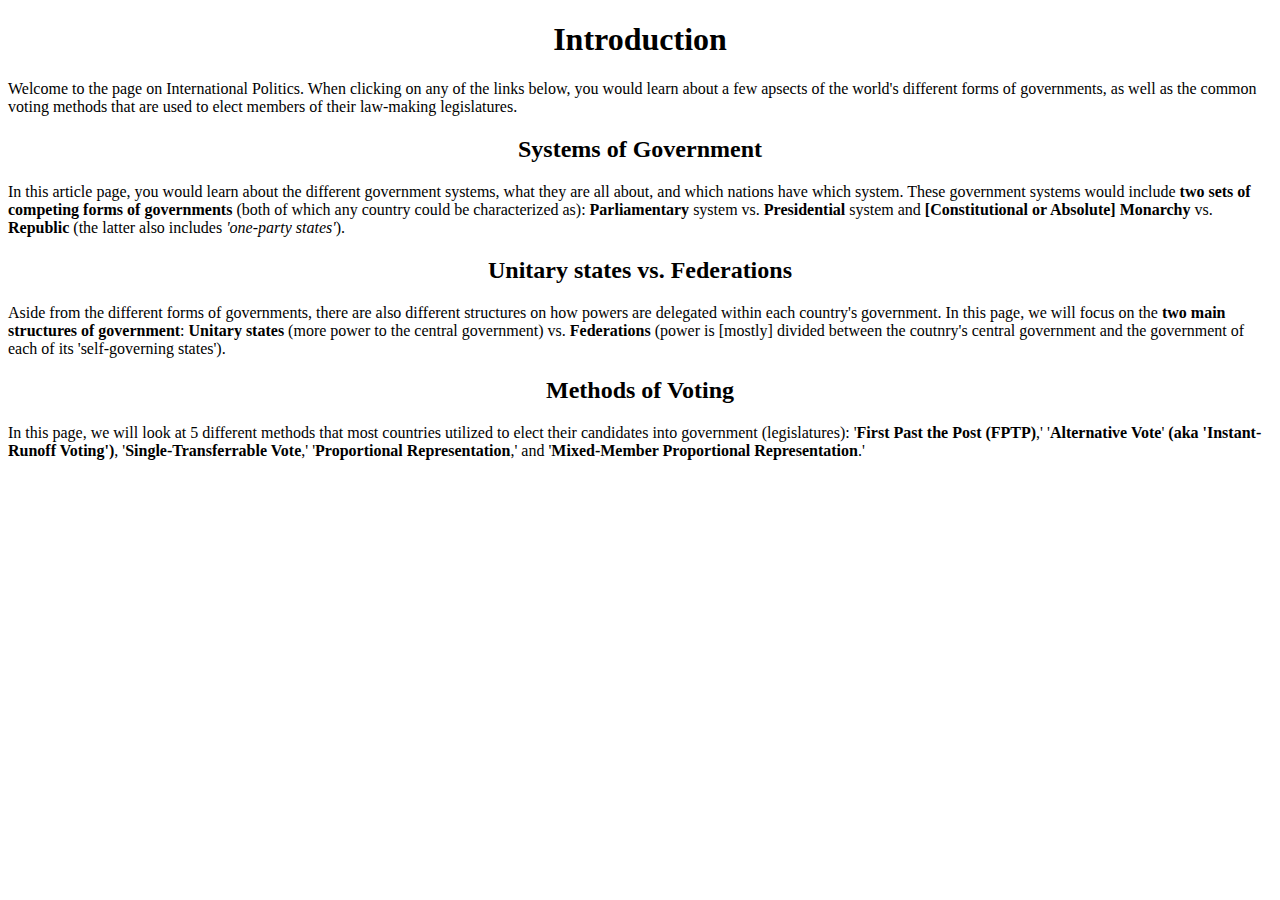
==== index.html @ d6157b3a "fill in content for main web page" ====
<!DOCTYPE html>
<html>
<head>
<meta charset="UTF-8">
<title>Intro to International Politics (an overview)</title>
<style>
    body {
      background-image: url("project_images/political-globe.jpg");
      background-repeat: no-repeat;
      background-attachment: fixed;
      background-size: cover;
    }
    h1, h2 {
      text-align: center;
    }
</style>
</head>

<body>
<h1>Introduction</h1>
<p>Welcome to the page on International Politics. When clicking on any of the links below, you would learn about a few apsects of the world's different forms of governments, as well as the common voting methods that are used to elect members of their law-making legislatures.</p>
<h2><!-- Link for a potential soon-to-be-made web page (<a href="Systems of Government">)-->Systems of Government</h2>
<p>In this article page, you would learn about the different government systems, what they are all about, and which nations have which system. These government systems would include <strong>two sets of competing forms of governments</strong> (both of which any country could be characterized as): <strong>Parliamentary</strong> system vs. <strong>Presidential</strong> system and <strong>[Constitutional or Absolute] Monarchy</strong> vs. <strong>Republic</strong> (the latter also includes <em>'one-party states'</em>).</p>
<h2><!-- Link for a potential soon-to-be-made web page (<a href="Unitary states vs. Federations">)-->Unitary states vs. Federations</h2>
<p>Aside from the different forms of governments, there are also different structures on how powers are delegated within each country's government. In this page, we will focus on the <strong>two main structures of government</strong>: <strong>Unitary states</strong> (more power to the central government) vs. <strong>Federations</strong> (power is [mostly] divided between the coutnry's central government and the government of each of its 'self-governing states').</p>
<h2><!-- Link for a potential soon-to-be-made web page (<a href="Methods of Voting">)-->Methods of Voting</h2>
<p>In this page, we will look at 5 different methods that most countries utilized to elect their candidates into government (legislatures): '<strong>First Past the Post (FPTP)</strong>,' '<strong>Alternative Vote</strong>' <strong>(aka 'Instant-Runoff Voting')</strong>, '<strong>Single-Transferrable Vote</strong>,' '<strong>Proportional Representation</strong>,' and '<strong>Mixed-Member Proportional Representation</strong>.'</p>
</body>

</html>
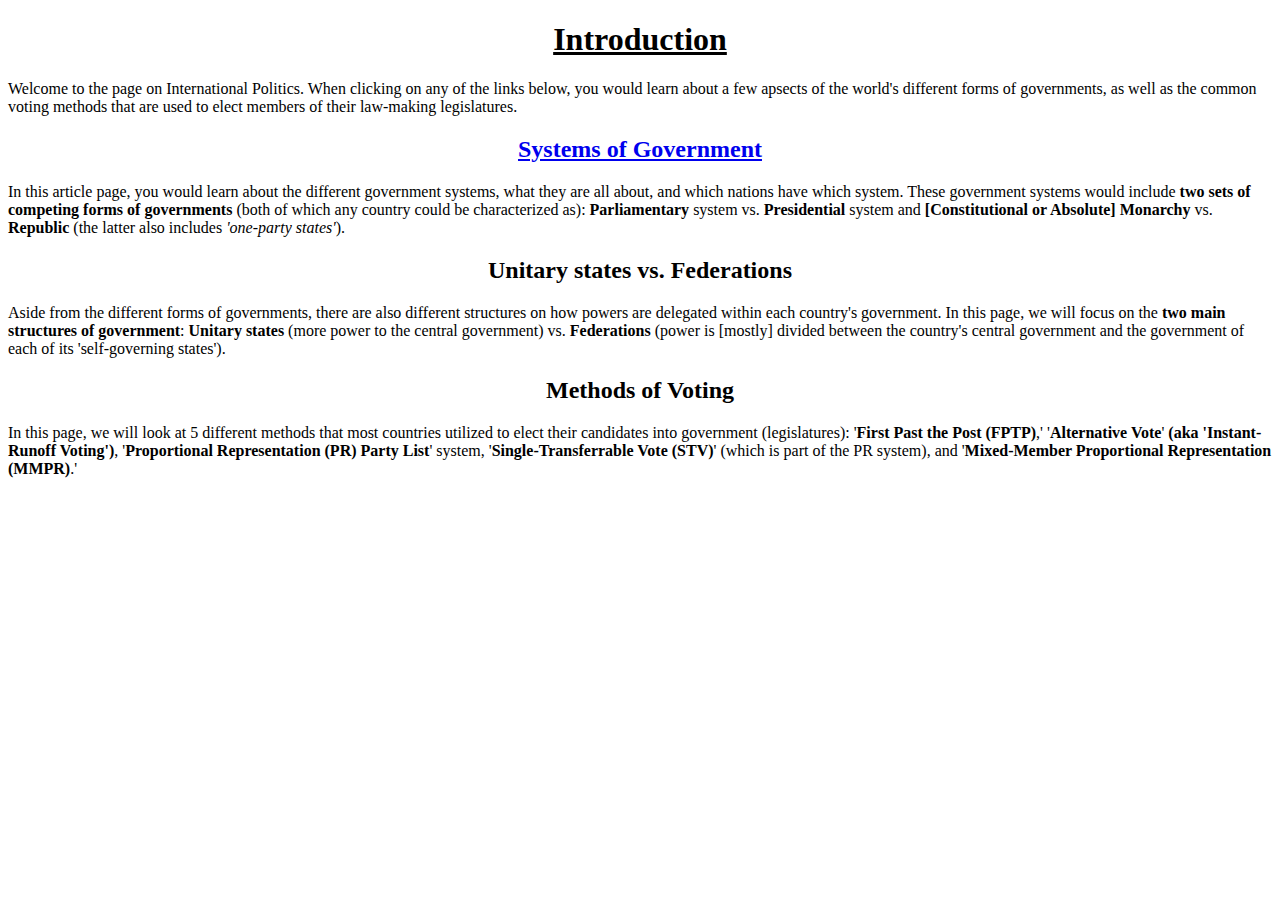
==== commit 362f1e00: "update pages with content and links" ====
--- a/index.html
+++ b/index.html
@@ -3,28 +3,23 @@
 <head>
 <meta charset="UTF-8">
 <title>Intro to International Politics (an overview)</title>
-<style>
-    body {
-      background-image: url("project_images/political-globe.jpg");
-      background-repeat: no-repeat;
-      background-attachment: fixed;
-      background-size: cover;
-    }
-    h1, h2 {
-      text-align: center;
-    }
-</style>
+<link rel="stylesheet" href="css/style.css">
 </head>
 
 <body>
+<header>
 <h1>Introduction</h1>
-<p>Welcome to the page on International Politics. When clicking on any of the links below, you would learn about a few apsects of the world's different forms of governments, as well as the common voting methods that are used to elect members of their law-making legislatures.</p>
-<h2><!-- Link for a potential soon-to-be-made web page (<a href="Systems of Government">)-->Systems of Government</h2>
-<p>In this article page, you would learn about the different government systems, what they are all about, and which nations have which system. These government systems would include <strong>two sets of competing forms of governments</strong> (both of which any country could be characterized as): <strong>Parliamentary</strong> system vs. <strong>Presidential</strong> system and <strong>[Constitutional or Absolute] Monarchy</strong> vs. <strong>Republic</strong> (the latter also includes <em>'one-party states'</em>).</p>
+    <p>Welcome to the page on International Politics. When clicking on any of the links below, you would learn about a few apsects of the world's different forms of governments, as well as the common voting methods that are used to elect members of their law-making legislatures.</p>
+</header>
+
+<section>
+<h2><a href="Systems_of_Government.html">Systems of Government</a></h2>
+    <p>In this article page, you would learn about the different government systems, what they are all about, and which nations have which system. These government systems would include <strong>two sets of competing forms of governments</strong> (both of which any country could be characterized as): <strong>Parliamentary</strong> system vs. <strong>Presidential</strong> system and <strong>[Constitutional or Absolute] Monarchy</strong> vs. <strong>Republic</strong> (the latter also includes <em>'one-party states'</em>).</p>
 <h2><!-- Link for a potential soon-to-be-made web page (<a href="Unitary states vs. Federations">)-->Unitary states vs. Federations</h2>
-<p>Aside from the different forms of governments, there are also different structures on how powers are delegated within each country's government. In this page, we will focus on the <strong>two main structures of government</strong>: <strong>Unitary states</strong> (more power to the central government) vs. <strong>Federations</strong> (power is [mostly] divided between the coutnry's central government and the government of each of its 'self-governing states').</p>
+    <p>Aside from the different forms of governments, there are also different structures on how powers are delegated within each country's government. In this page, we will focus on the <strong>two main structures of government</strong>: <strong>Unitary states</strong> (more power to the central government) vs. <strong>Federations</strong> (power is [mostly] divided between the country's central government and the government of each of its 'self-governing states').</p>
 <h2><!-- Link for a potential soon-to-be-made web page (<a href="Methods of Voting">)-->Methods of Voting</h2>
-<p>In this page, we will look at 5 different methods that most countries utilized to elect their candidates into government (legislatures): '<strong>First Past the Post (FPTP)</strong>,' '<strong>Alternative Vote</strong>' <strong>(aka 'Instant-Runoff Voting')</strong>, '<strong>Single-Transferrable Vote</strong>,' '<strong>Proportional Representation</strong>,' and '<strong>Mixed-Member Proportional Representation</strong>.'</p>
+    <p>In this page, we will look at 5 different methods that most countries utilized to elect their candidates into government (legislatures): '<strong>First Past the Post (FPTP)</strong>,' '<strong>Alternative Vote</strong>' <strong>(aka 'Instant-Runoff Voting')</strong>, '<strong>Proportional Representation (PR) Party List</strong>' system, '<strong>Single-Transferrable Vote (STV)</strong>' (which is part of the PR system), and '<strong>Mixed-Member Proportional Representation (MMPR)</strong>.'</p>
+</section>
 </body>
 
 </html>--- a/css/style.css
+++ b/css/style.css
@@ -0,0 +1,22 @@
+body {
+  background-image: url("../project_images/political-globe.jpg");
+  background-repeat: no-repeat;
+  background-attachment: fixed;
+  background-size: cover;
+}
+h1, h2, h3 {
+  text-align: center;
+}
+
+h1 {
+  font-size: 2em;
+  text-decoration: underline;
+}
+
+h3 {
+  text-decoration: underline;
+}
+
+ol li {
+  font-weight: bold;
+}
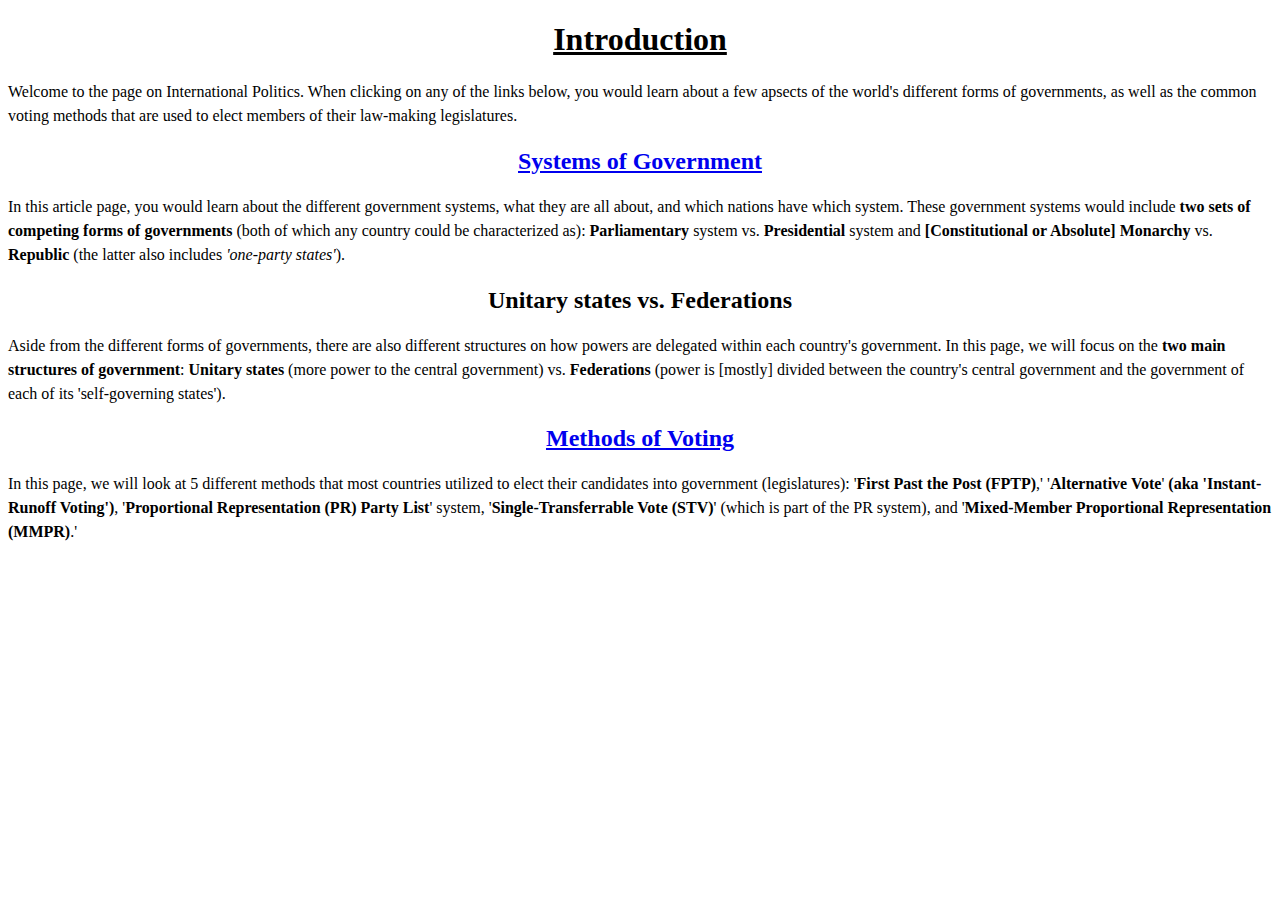
==== commit b4cb0f9b: "update html pages with links and content" ====
--- a/index.html
+++ b/index.html
@@ -17,7 +17,7 @@
     <p>In this article page, you would learn about the different government systems, what they are all about, and which nations have which system. These government systems would include <strong>two sets of competing forms of governments</strong> (both of which any country could be characterized as): <strong>Parliamentary</strong> system vs. <strong>Presidential</strong> system and <strong>[Constitutional or Absolute] Monarchy</strong> vs. <strong>Republic</strong> (the latter also includes <em>'one-party states'</em>).</p>
 <h2><!-- Link for a potential soon-to-be-made web page (<a href="Unitary states vs. Federations">)-->Unitary states vs. Federations</h2>
     <p>Aside from the different forms of governments, there are also different structures on how powers are delegated within each country's government. In this page, we will focus on the <strong>two main structures of government</strong>: <strong>Unitary states</strong> (more power to the central government) vs. <strong>Federations</strong> (power is [mostly] divided between the country's central government and the government of each of its 'self-governing states').</p>
-<h2><!-- Link for a potential soon-to-be-made web page (<a href="Methods of Voting">)-->Methods of Voting</h2>
+<h2><a href="Methods of Voting">Methods of Voting</a></h2>
     <p>In this page, we will look at 5 different methods that most countries utilized to elect their candidates into government (legislatures): '<strong>First Past the Post (FPTP)</strong>,' '<strong>Alternative Vote</strong>' <strong>(aka 'Instant-Runoff Voting')</strong>, '<strong>Proportional Representation (PR) Party List</strong>' system, '<strong>Single-Transferrable Vote (STV)</strong>' (which is part of the PR system), and '<strong>Mixed-Member Proportional Representation (MMPR)</strong>.'</p>
 </section>
 </body>
--- a/css/style.css
+++ b/css/style.css
@@ -1,9 +1,23 @@
-body {
-  background-image: url("../project_images/political-globe.jpg");
+.background-image {
+  position: fixed;
   background-repeat: no-repeat;
-  background-attachment: fixed;
   background-size: cover;
+  left: 0;
+  right: 0;
+  z-index: -1;
+
+  display: block;
+  background-image: url('../project_images/political-globe.jpg');
+  width: 100%;
+  height: 100%;
+
+  -webkit-filter: blur(1px);
+  -moz-filter: blur(1px);
+  -o-filter: blur(1px);
+  -ms-filter: blur(1px);
+  filter: blur(1px);
 }
+
 h1, h2, h3 {
   text-align: center;
 }
@@ -17,6 +31,18 @@
   text-decoration: underline;
 }
 
-ol li {
+/*ul {
   font-weight: bold;
+}*/
+
+li, p {
+  line-height: 1.5em;
 }
+
+td, th {
+  text-align: center;
+}
+
+th {
+  font-size: 1.25em;
+}
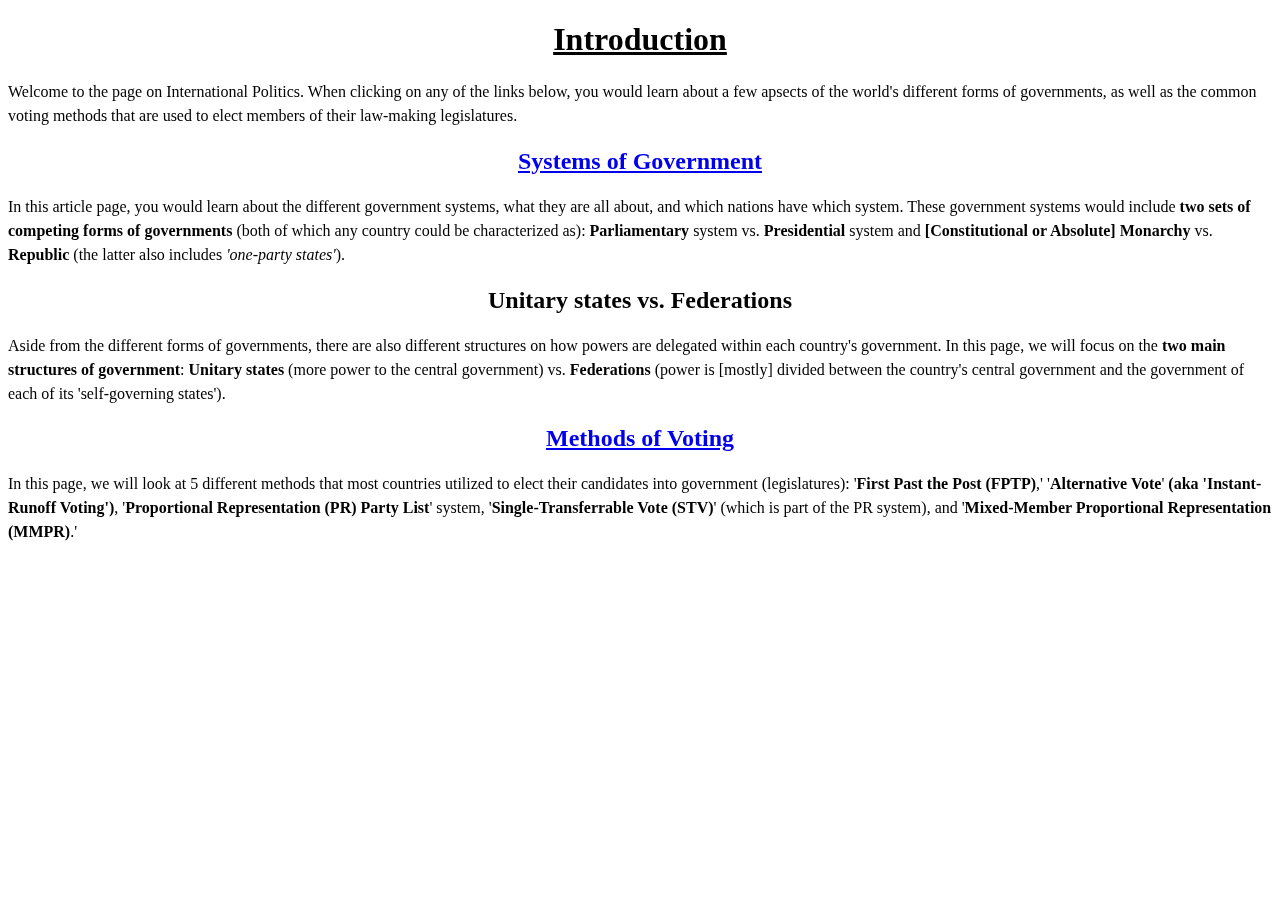
==== commit 979207b2: "update html page with content and local links" ====
--- a/index.html
+++ b/index.html
@@ -7,6 +7,7 @@
 </head>
 
 <body>
+<div class="background-image"></div>
 <header>
 <h1>Introduction</h1>
     <p>Welcome to the page on International Politics. When clicking on any of the links below, you would learn about a few apsects of the world's different forms of governments, as well as the common voting methods that are used to elect members of their law-making legislatures.</p>
@@ -17,7 +18,7 @@
     <p>In this article page, you would learn about the different government systems, what they are all about, and which nations have which system. These government systems would include <strong>two sets of competing forms of governments</strong> (both of which any country could be characterized as): <strong>Parliamentary</strong> system vs. <strong>Presidential</strong> system and <strong>[Constitutional or Absolute] Monarchy</strong> vs. <strong>Republic</strong> (the latter also includes <em>'one-party states'</em>).</p>
 <h2><!-- Link for a potential soon-to-be-made web page (<a href="Unitary states vs. Federations">)-->Unitary states vs. Federations</h2>
     <p>Aside from the different forms of governments, there are also different structures on how powers are delegated within each country's government. In this page, we will focus on the <strong>two main structures of government</strong>: <strong>Unitary states</strong> (more power to the central government) vs. <strong>Federations</strong> (power is [mostly] divided between the country's central government and the government of each of its 'self-governing states').</p>
-<h2><a href="Methods of Voting">Methods of Voting</a></h2>
+<h2><a href="Methods_of_Voting.html">Methods of Voting</a></h2>
     <p>In this page, we will look at 5 different methods that most countries utilized to elect their candidates into government (legislatures): '<strong>First Past the Post (FPTP)</strong>,' '<strong>Alternative Vote</strong>' <strong>(aka 'Instant-Runoff Voting')</strong>, '<strong>Proportional Representation (PR) Party List</strong>' system, '<strong>Single-Transferrable Vote (STV)</strong>' (which is part of the PR system), and '<strong>Mixed-Member Proportional Representation (MMPR)</strong>.'</p>
 </section>
 </body>
--- a/css/style.css
+++ b/css/style.css
@@ -46,3 +46,8 @@
 th {
   font-size: 1.25em;
 }
+
+footer {
+  text-align: center;
+  padding-top: 20px;
+}
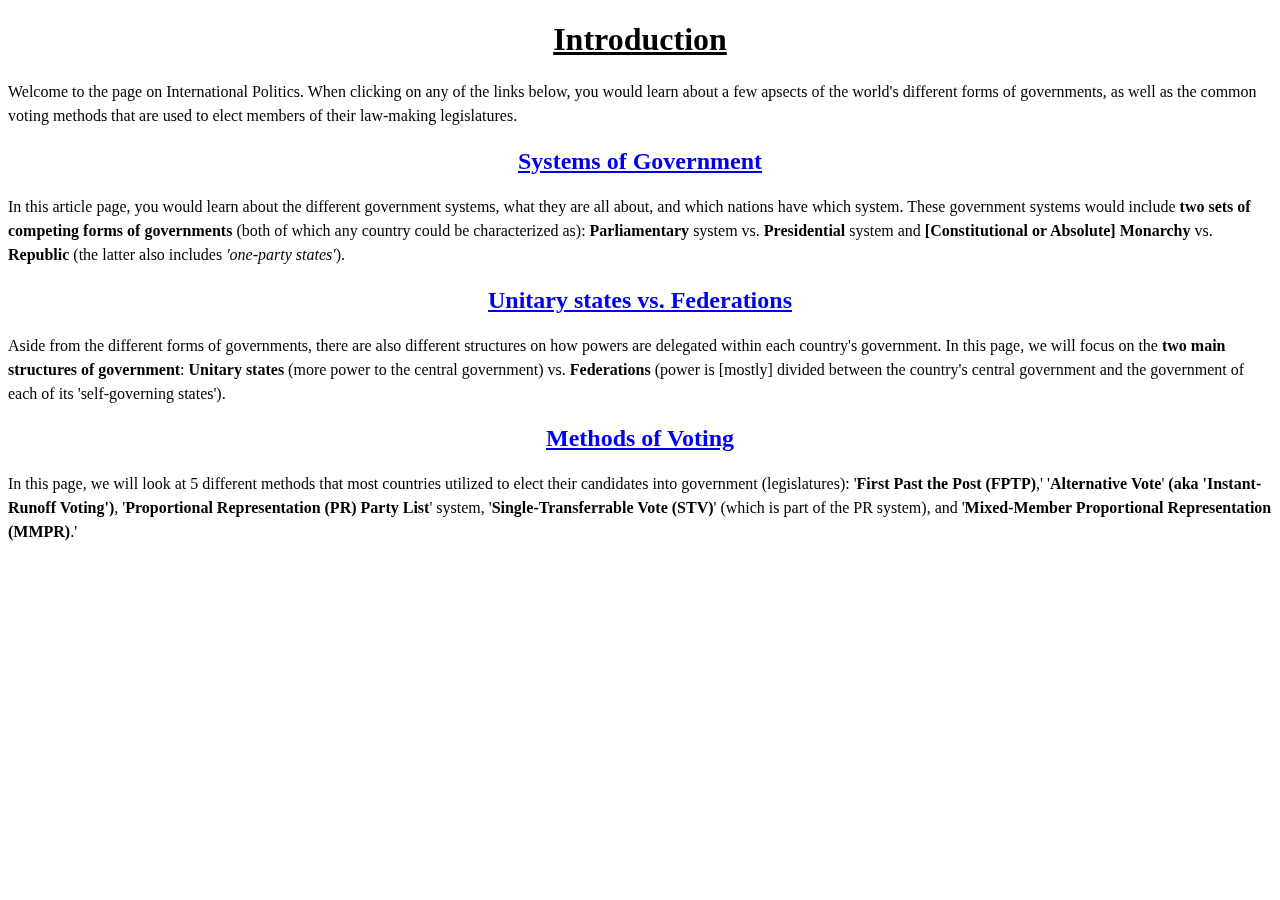
==== commit 877468ba: "add hyperlink to new page" ====
--- a/index.html
+++ b/index.html
@@ -16,7 +16,7 @@
 <section>
 <h2><a href="Systems_of_Government.html">Systems of Government</a></h2>
     <p>In this article page, you would learn about the different government systems, what they are all about, and which nations have which system. These government systems would include <strong>two sets of competing forms of governments</strong> (both of which any country could be characterized as): <strong>Parliamentary</strong> system vs. <strong>Presidential</strong> system and <strong>[Constitutional or Absolute] Monarchy</strong> vs. <strong>Republic</strong> (the latter also includes <em>'one-party states'</em>).</p>
-<h2><!-- Link for a potential soon-to-be-made web page (<a href="Unitary states vs. Federations">)-->Unitary states vs. Federations</h2>
+<h2><a href="Unitary_states_vs._Federations">Unitary states vs. Federations</a></h2>
     <p>Aside from the different forms of governments, there are also different structures on how powers are delegated within each country's government. In this page, we will focus on the <strong>two main structures of government</strong>: <strong>Unitary states</strong> (more power to the central government) vs. <strong>Federations</strong> (power is [mostly] divided between the country's central government and the government of each of its 'self-governing states').</p>
 <h2><a href="Methods_of_Voting.html">Methods of Voting</a></h2>
     <p>In this page, we will look at 5 different methods that most countries utilized to elect their candidates into government (legislatures): '<strong>First Past the Post (FPTP)</strong>,' '<strong>Alternative Vote</strong>' <strong>(aka 'Instant-Runoff Voting')</strong>, '<strong>Proportional Representation (PR) Party List</strong>' system, '<strong>Single-Transferrable Vote (STV)</strong>' (which is part of the PR system), and '<strong>Mixed-Member Proportional Representation (MMPR)</strong>.'</p>
--- a/css/style.css
+++ b/css/style.css
@@ -51,3 +51,7 @@
   text-align: center;
   padding-top: 20px;
 }
+
+#video {
+  text-align: center;
+}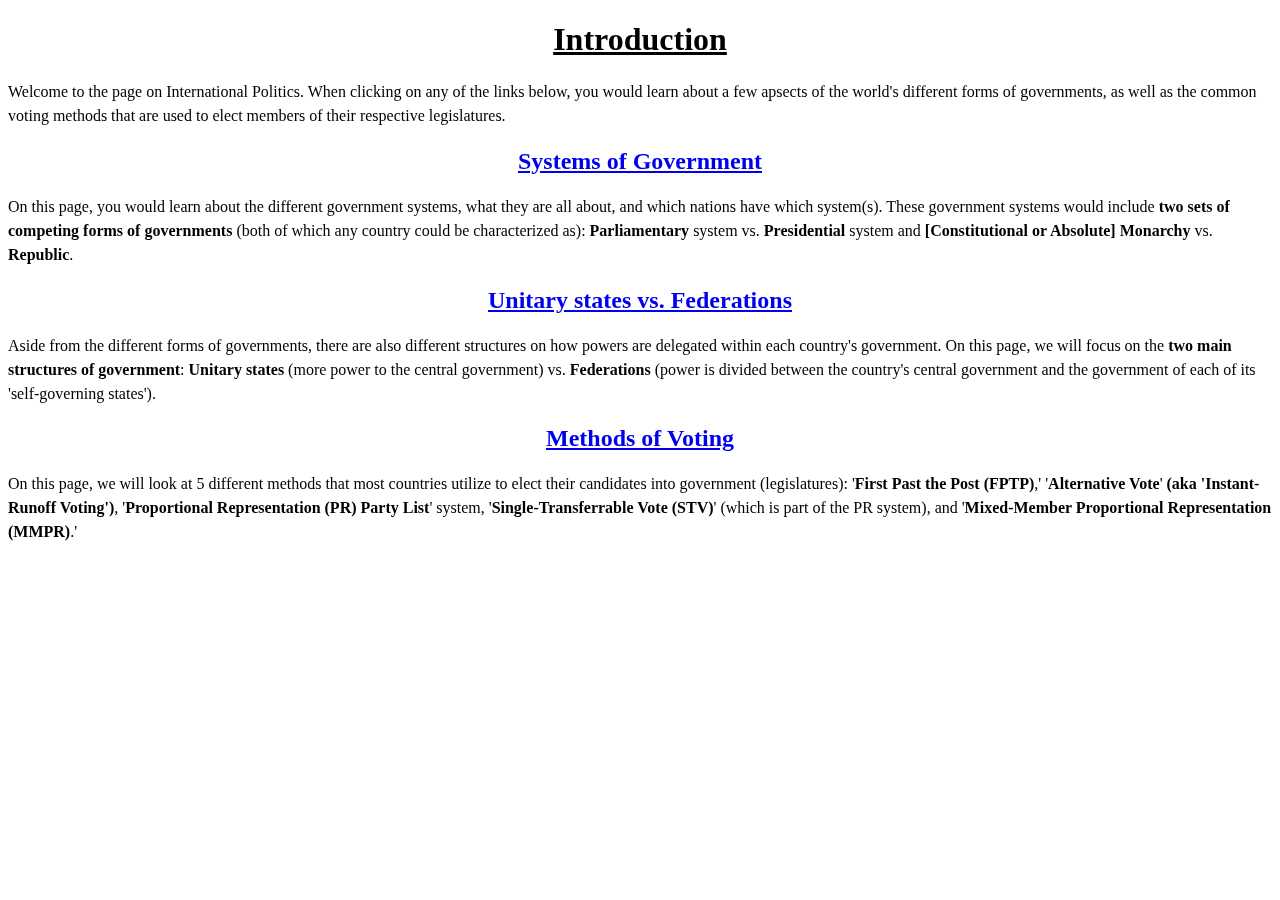
==== commit d981d4c0: "update index page" ====
--- a/index.html
+++ b/index.html
@@ -7,19 +7,25 @@
 </head>
 
 <body>
+
 <div class="background-image"></div>
+
 <header>
 <h1>Introduction</h1>
-    <p>Welcome to the page on International Politics. When clicking on any of the links below, you would learn about a few apsects of the world's different forms of governments, as well as the common voting methods that are used to elect members of their law-making legislatures.</p>
+    <p>Welcome to the page on International Politics. When clicking on any of the links below, you would learn about a few apsects of the world's different forms of governments, as well as the common voting methods that are used to elect members of their respective legislatures.</p>
 </header>
 
 <section>
-<h2><a href="Systems_of_Government.html">Systems of Government</a></h2>
-    <p>In this article page, you would learn about the different government systems, what they are all about, and which nations have which system. These government systems would include <strong>two sets of competing forms of governments</strong> (both of which any country could be characterized as): <strong>Parliamentary</strong> system vs. <strong>Presidential</strong> system and <strong>[Constitutional or Absolute] Monarchy</strong> vs. <strong>Republic</strong> (the latter also includes <em>'one-party states'</em>).</p>
-<h2><a href="Unitary_states_vs._Federations">Unitary states vs. Federations</a></h2>
-    <p>Aside from the different forms of governments, there are also different structures on how powers are delegated within each country's government. In this page, we will focus on the <strong>two main structures of government</strong>: <strong>Unitary states</strong> (more power to the central government) vs. <strong>Federations</strong> (power is [mostly] divided between the country's central government and the government of each of its 'self-governing states').</p>
-<h2><a href="Methods_of_Voting.html">Methods of Voting</a></h2>
-    <p>In this page, we will look at 5 different methods that most countries utilized to elect their candidates into government (legislatures): '<strong>First Past the Post (FPTP)</strong>,' '<strong>Alternative Vote</strong>' <strong>(aka 'Instant-Runoff Voting')</strong>, '<strong>Proportional Representation (PR) Party List</strong>' system, '<strong>Single-Transferrable Vote (STV)</strong>' (which is part of the PR system), and '<strong>Mixed-Member Proportional Representation (MMPR)</strong>.'</p>
+
+  <h2><a href="Systems_of_Government.html">Systems of Government</a></h2>
+    <p>On this page, you would learn about the different government systems, what they are all about, and which nations have which system(s). These government systems would include <strong>two sets of competing forms of governments</strong> (both of which any country could be characterized as): <strong>Parliamentary</strong> system vs. <strong>Presidential</strong> system and <strong>[Constitutional or Absolute] Monarchy</strong> vs. <strong>Republic</strong>.</p>
+
+  <h2><a href="Unitary_states_vs._Federations.html">Unitary states vs. Federations</a></h2>
+    <p>Aside from the different forms of governments, there are also different structures on how powers are delegated within each country's government. On this page, we will focus on the <strong>two main structures of government</strong>: <strong>Unitary states</strong> (more power to the central government) vs. <strong>Federations</strong> (power is divided between the country's central government and the government of each of its 'self-governing states').</p>
+
+  <h2><a href="Methods_of_Voting.html">Methods of Voting</a></h2>
+    <p>On this page, we will look at 5 different methods that most countries utilize to elect their candidates into government (legislatures): '<strong>First Past the Post (FPTP)</strong>,' '<strong>Alternative Vote</strong>' <strong>(aka 'Instant-Runoff Voting')</strong>, '<strong>Proportional Representation (PR) Party List</strong>' system, '<strong>Single-Transferrable Vote (STV)</strong>' (which is part of the PR system), and '<strong>Mixed-Member Proportional Representation (MMPR)</strong>.'</p>
+
 </section>
 </body>
 
--- a/css/style.css
+++ b/css/style.css
@@ -31,10 +31,6 @@
   text-decoration: underline;
 }
 
-/*ul {
-  font-weight: bold;
-}*/
-
 li, p {
   line-height: 1.5em;
 }
@@ -52,6 +48,27 @@
   padding-top: 20px;
 }
 
-#video {
+iframe {
+  margin: 0 auto;
+  display: block;
+}
+
+img{
+  margin: 0px auto;
+  display: block;
+}
+
+figcaption {
   text-align: center;
+  border: 1px solid #000;
+  padding: 5px;
+  margin: 0 auto;
+  width: 33.3333%;
+  -webkit-border-radius: 50px 50px;
+  -moz-border-radius: 50px 50px;
+  border-radius: 50px 50px;
+}
+
+.ui-widget-content {
+  background: none;
 }